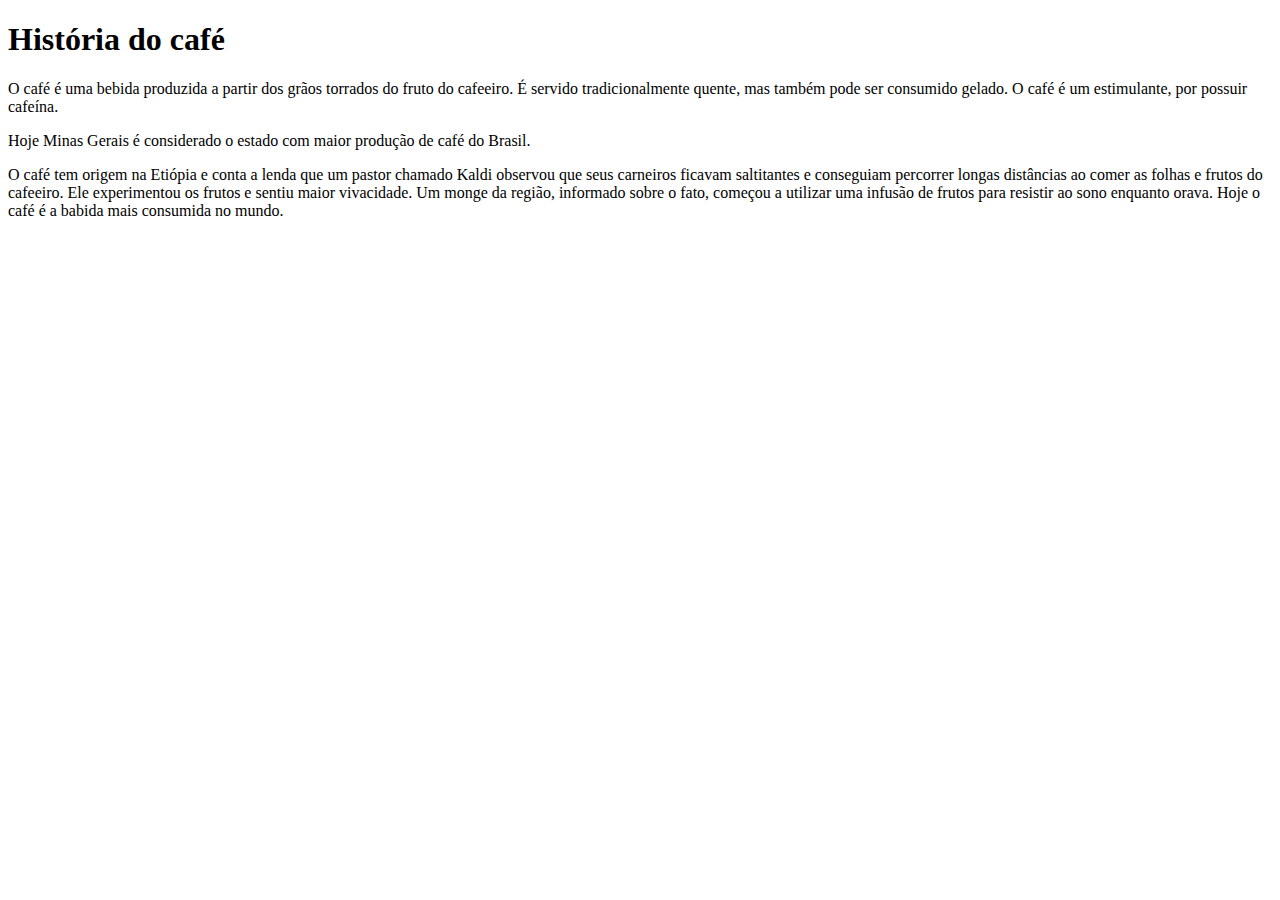
==== home.html @ 9a3d0831 "Introdução a Front End" ====
<!DOCTYPE html>
<html lang="en">

<head>
    <meta charset="UTF-8">
    <meta http-equiv="X-UA-Compatible" content="IE=edge">
    <meta name="viewport" content="width=device-width, initial-scale=1.0">
    <title>Home</title>
</head>

<body>
    <h1>História do café</h1>

    <p>O café é uma bebida produzida a partir dos grãos torrados do
        fruto do cafeeiro. É servido tradicionalmente quente, mas
        também pode ser consumido gelado. O café é um estimulante,
        por possuir cafeína. </p>
    <p>
        Hoje Minas Gerais é considerado o estado com maior produção de café do Brasil.
    </p>
    <p>
        O café tem origem na Etiópia e conta a lenda que um pastor chamado Kaldi observou
        que seus carneiros ficavam saltitantes e conseguiam percorrer longas distâncias ao
        comer as folhas e frutos do cafeeiro. Ele experimentou os frutos e sentiu maior
        vivacidade. Um monge da região, informado sobre o fato, começou a utilizar uma infusão
        de frutos para resistir ao sono enquanto orava. Hoje o café é a babida mais consumida no mundo.
    </p>
</body>

</html>
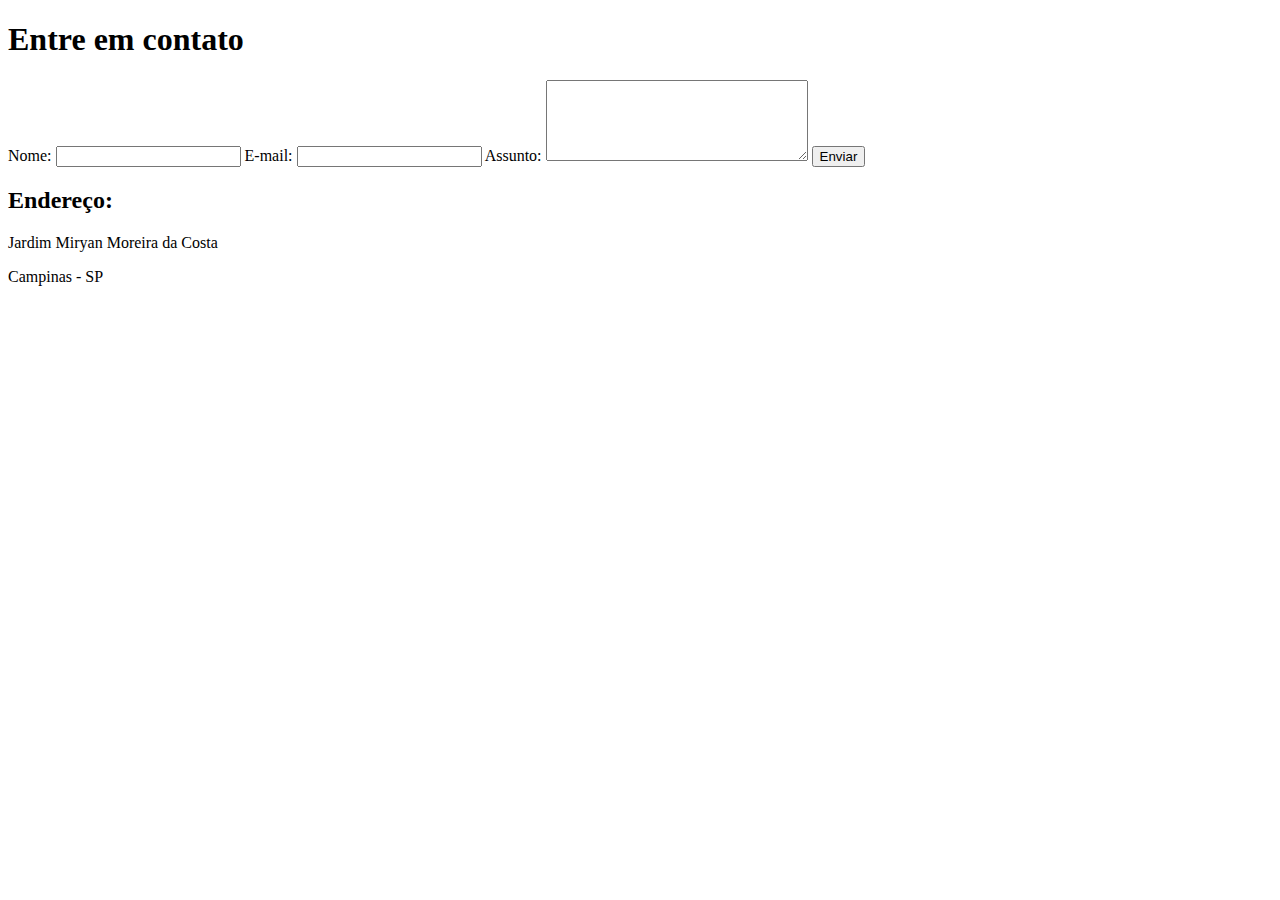
==== commit 4e8d51fc: "Páginas HTML de atualizadas" ====
--- a/home.html
+++ b/home.html
@@ -5,26 +5,33 @@
     <meta charset="UTF-8">
     <meta http-equiv="X-UA-Compatible" content="IE=edge">
     <meta name="viewport" content="width=device-width, initial-scale=1.0">
-    <title>Home</title>
+    <title>Meu Perfil</title>
 </head>
 
 <body>
-    <h1>História do café</h1>
 
-    <p>O café é uma bebida produzida a partir dos grãos torrados do
-        fruto do cafeeiro. É servido tradicionalmente quente, mas
-        também pode ser consumido gelado. O café é um estimulante,
-        por possuir cafeína. </p>
-    <p>
-        Hoje Minas Gerais é considerado o estado com maior produção de café do Brasil.
-    </p>
-    <p>
-        O café tem origem na Etiópia e conta a lenda que um pastor chamado Kaldi observou
-        que seus carneiros ficavam saltitantes e conseguiam percorrer longas distâncias ao
-        comer as folhas e frutos do cafeeiro. Ele experimentou os frutos e sentiu maior
-        vivacidade. Um monge da região, informado sobre o fato, começou a utilizar uma infusão
-        de frutos para resistir ao sono enquanto orava. Hoje o café é a babida mais consumida no mundo.
-    </p>
+    <h1>Entre em contato</h1>
+
+    <form>
+        <label for="nome">Nome:</label>
+        <input type="text" id="nome">
+
+        <label for="email">E-mail:</label>
+        <input type="email" id="email">
+
+        <label for="assunto">Assunto:</label>
+        <textarea name="assunto" id="assunto" cols="30" rows="5"></textarea>
+
+        <button>Enviar</button>
+    </form>
+
+    <h2>Endereço:</h2>
+
+    <p>Jardim Miryan Moreira da Costa</p>
+    <p>Campinas - SP</p>
+
+    <iframe src="https://www.google.com/maps/embed?pb=!1m18!1m12!1m3!1d7355.49160503914!2d-47.03400162649983!3d-22.81188110055844!2m3!1f0!2f0!3f0!3m2!1i1024!2i768!4f13.1!3m3!1m2!1s0x94c8c47072ee3dff%3A0x9f547dc52f3292f2!2sJardim%20Myrian%20Moreira%20da%20Costa%2C%20Campinas%20-%20SP!5e0!3m2!1spt-BR!2sbr!4v1650413081416!5m2!1spt-BR!2sbr" width="600" height="450" style="border:0;" allowfullscreen="" loading="lazy" referrerpolicy="no-referrer-when-downgrade"></iframe>
+
 </body>
 
 </html>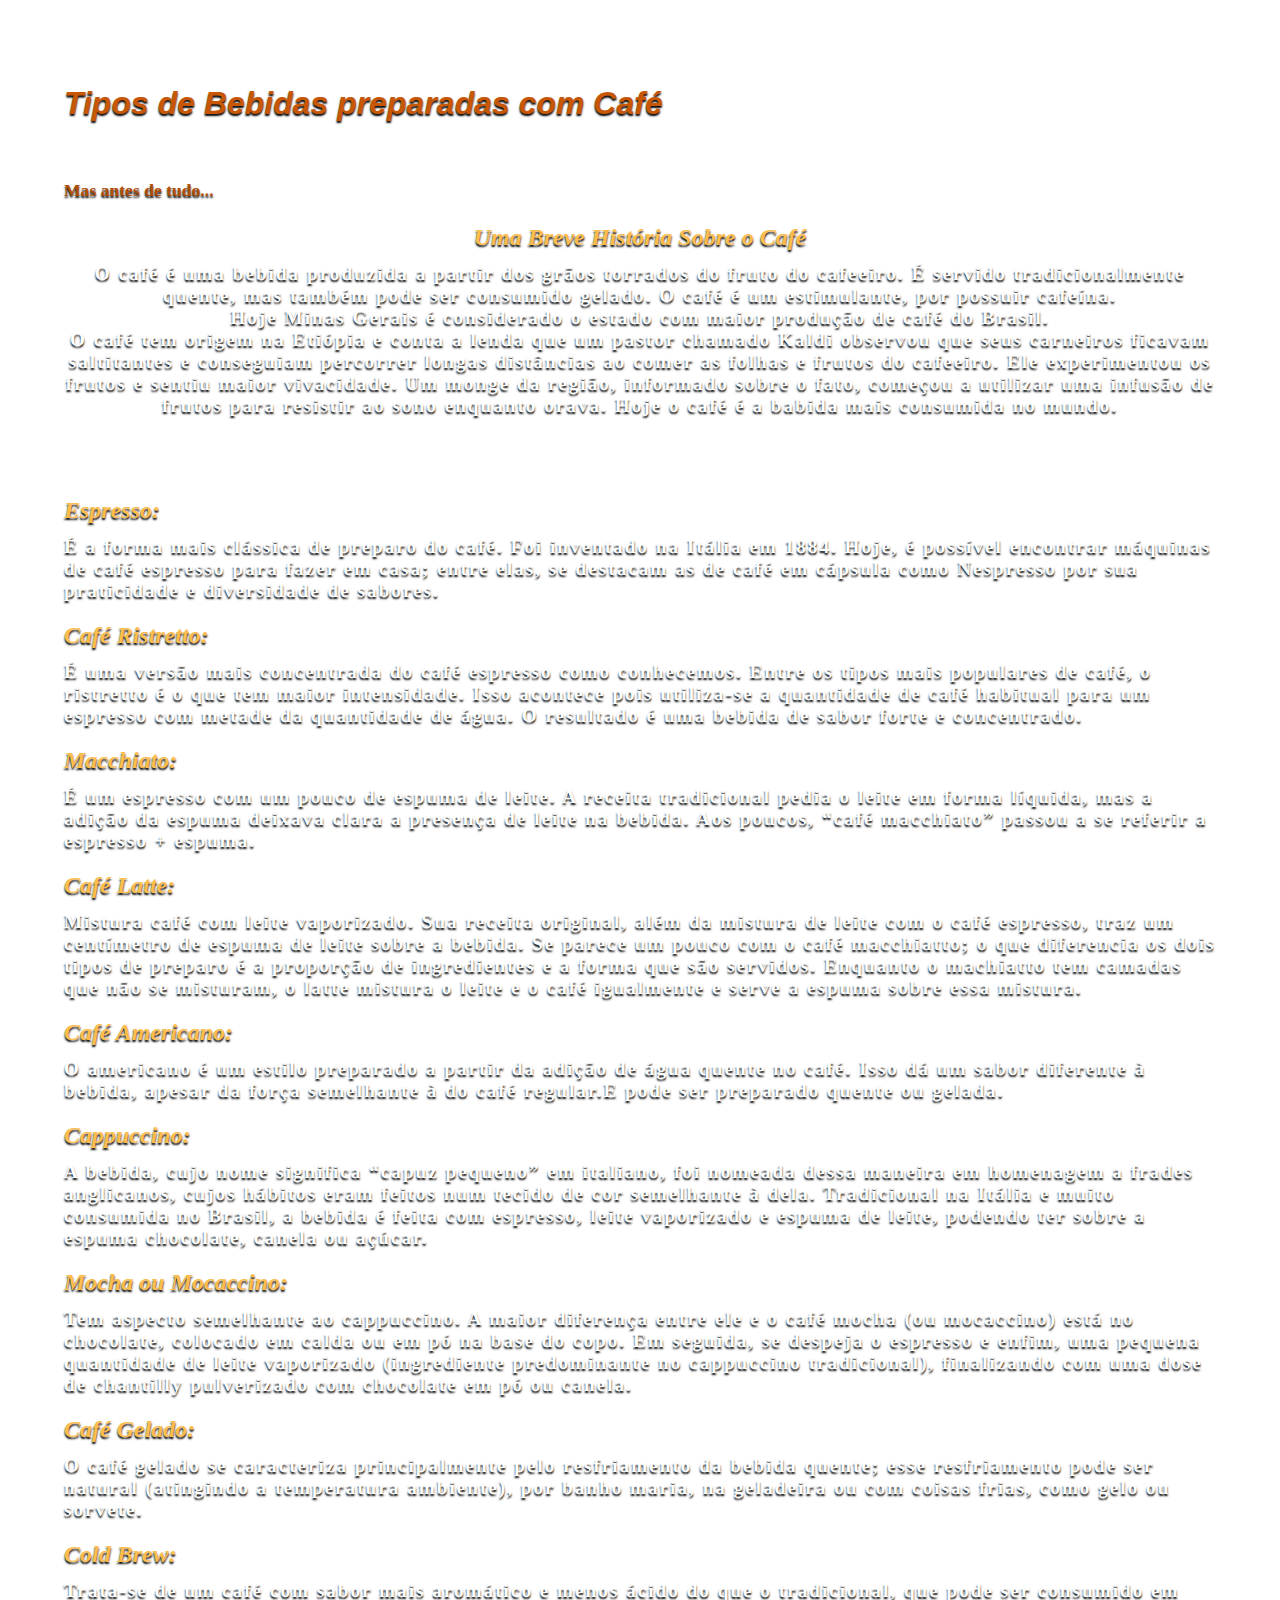
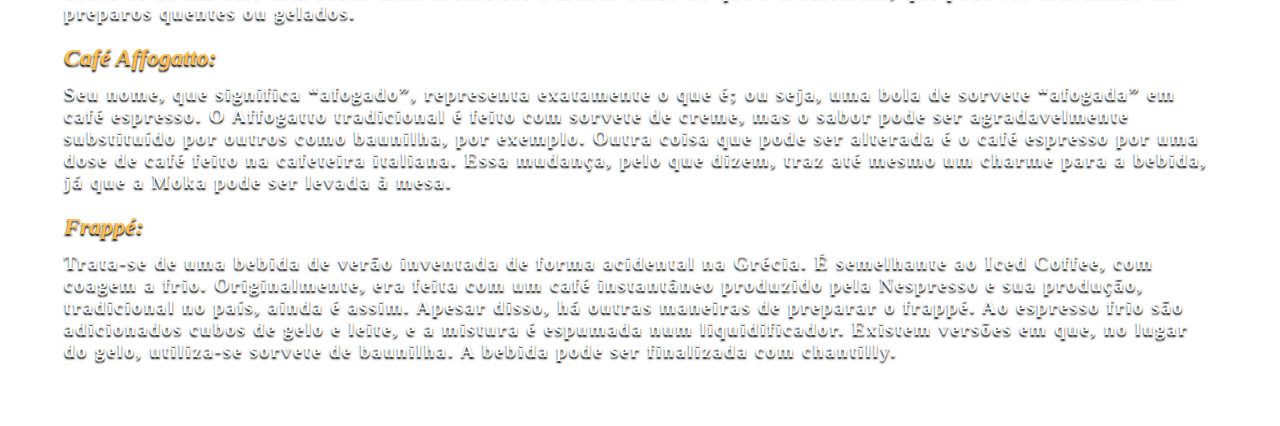
==== commit 77e53388: "Implementação de todo estilo do site, utilizando CSS puro" ====
--- a/home.html
+++ b/home.html
@@ -5,33 +5,113 @@
     <meta charset="UTF-8">
     <meta http-equiv="X-UA-Compatible" content="IE=edge">
     <meta name="viewport" content="width=device-width, initial-scale=1.0">
-    <title>Meu Perfil</title>
+    <link rel="stylesheet" href="styles/home.css">
+    <title>Tipos de Bebidas com Café</title>
 </head>
 
 <body>
+    <div class="container">
+        <div class="image"></div>
+        <div class="main">
+            
+            <h1>Tipos de Bebidas preparadas com Café</h1>
 
-    <h1>Entre em contato</h1>
+            <div class="texto">
+                <h4>Mas antes de tudo...</h4>
 
-    <form>
-        <label for="nome">Nome:</label>
-        <input type="text" id="nome">
+                <div class="texto2">
+                    <h2>Uma Breve História Sobre o Café</h2>
 
-        <label for="email">E-mail:</label>
-        <input type="email" id="email">
+                    <p>O café é uma bebida produzida a partir dos grãos torrados do
+                        fruto do cafeeiro. É servido tradicionalmente quente, mas
+                        também pode ser consumido gelado. O café é um estimulante,
+                        por possuir cafeína. </p>
+                    <p>Hoje Minas Gerais é considerado o estado com maior produção de café do Brasil.</p>
+                <p>O café tem origem na Etiópia e conta a lenda que um pastor chamado Kaldi observou
+                    que seus carneiros ficavam saltitantes e conseguiam percorrer longas distâncias ao
+                    comer as folhas e frutos do cafeeiro. Ele experimentou os frutos e sentiu maior
+                    vivacidade. Um monge da região, informado sobre o fato, começou a utilizar uma infusão
+                    de frutos para resistir ao sono enquanto orava. Hoje o café é a babida mais consumida no mundo.</p>
+                </div>
 
-        <label for="assunto">Assunto:</label>
-        <textarea name="assunto" id="assunto" cols="30" rows="5"></textarea>
+                    <h2>Espresso:</h2>
+                <p>É a forma mais clássica de preparo do café.
+                    Foi inventado na Itália em 1884. Hoje, é possível encontrar
+                    máquinas de café espresso para fazer em casa; entre elas,
+                    se destacam as de café em cápsula como Nespresso por sua
+                    praticidade e diversidade de sabores.</p>
 
-        <button>Enviar</button>
-    </form>
+                <h2>Café Ristretto:</h2>
+                <p>É uma versão mais concentrada do café espresso como conhecemos.
+                    Entre os tipos mais populares de café, o ristretto é o que tem
+                    maior intensidade. Isso acontece pois utiliza-se a quantidade
+                    de café habitual para um espresso com metade da quantidade de água.
+                    O resultado é uma bebida de sabor forte e concentrado.</p>
 
-    <h2>Endereço:</h2>
+                <h2>Macchiato:</h2>
+                <p>É um espresso com um pouco de espuma de leite. A receita tradicional
+                    pedia o leite em forma líquida, mas a adição da espuma deixava clara
+                    a presença de leite na bebida. Aos poucos, “café macchiato” passou a
+                    se referir a espresso + espuma.</p>
 
-    <p>Jardim Miryan Moreira da Costa</p>
-    <p>Campinas - SP</p>
+                <h2>Café Latte:</h2>
+                <p>Mistura café com leite vaporizado. Sua receita original, além da mistura
+                    de leite com o café espresso, traz um centímetro de espuma de leite sobre
+                    a bebida.
+                    Se parece um pouco com o café macchiatto; o que diferencia os dois tipos
+                    de preparo é a proporção de ingredientes e a forma que são servidos.
+                    Enquanto o machiatto tem camadas que não se misturam, o latte mistura o
+                    leite e o café igualmente e serve a espuma sobre essa mistura.</p>
 
-    <iframe src="https://www.google.com/maps/embed?pb=!1m18!1m12!1m3!1d7355.49160503914!2d-47.03400162649983!3d-22.81188110055844!2m3!1f0!2f0!3f0!3m2!1i1024!2i768!4f13.1!3m3!1m2!1s0x94c8c47072ee3dff%3A0x9f547dc52f3292f2!2sJardim%20Myrian%20Moreira%20da%20Costa%2C%20Campinas%20-%20SP!5e0!3m2!1spt-BR!2sbr!4v1650413081416!5m2!1spt-BR!2sbr" width="600" height="450" style="border:0;" allowfullscreen="" loading="lazy" referrerpolicy="no-referrer-when-downgrade"></iframe>
+                <h2>Café Americano:</h2>
+                <p>O americano é um estilo preparado a partir da adição de água quente no café.
+                    Isso dá um sabor diferente à bebida, apesar da força semelhante à do café
+                    regular.E pode ser preparado quente ou gelada.</p>
 
+                <h2>Cappuccino:</h2>
+                <p>A bebida, cujo nome significa “capuz pequeno” em italiano, foi nomeada dessa
+                    maneira em homenagem a frades anglicanos, cujos hábitos eram feitos num
+                    tecido de cor semelhante à dela. Tradicional na Itália e muito consumida no
+                    Brasil, a bebida é feita com espresso, leite vaporizado e espuma de leite,
+                    podendo ter sobre a espuma chocolate, canela ou açúcar.</p>
+
+                <h2>Mocha ou Mocaccino:</h2>
+                <p>Tem aspecto semelhante ao cappuccino. A maior diferença entre ele e o café mocha
+                    (ou mocaccino) está no chocolate, colocado em calda ou em pó na base do copo.
+                    Em seguida, se despeja o espresso e enfim, uma pequena quantidade de leite
+                    vaporizado (ingrediente predominante no cappuccino tradicional), finalizando
+                    com uma dose de chantilly pulverizado com chocolate em pó ou canela.</p>
+
+                <h2>Café Gelado:</h2>
+                <p>O café gelado se caracteriza principalmente pelo resfriamento da bebida quente;
+                    esse resfriamento pode ser natural (atingindo a temperatura ambiente), por
+                    banho maria, na geladeira ou com coisas frias, como gelo ou sorvete.</p>
+
+                <h2>Cold Brew:</h2>
+                <p>Trata-se de um café com sabor mais aromático e menos ácido do que o tradicional,
+                    que pode ser consumido em preparos quentes ou gelados.</p>
+
+                <h2>Café Affogatto:</h2>
+                <p>Seu nome, que significa “afogado”, representa exatamente o que é; ou seja, uma
+                    bola de sorvete “afogada” em café espresso.
+                    O Affogatto tradicional é feito com sorvete de creme, mas o sabor pode ser
+                    agradavelmente substituído por outros como baunilha, por exemplo. Outra coisa
+                    que pode ser alterada é o café espresso por uma dose de café feito na cafeteira
+                    italiana. Essa mudança, pelo que dizem, traz até mesmo um charme para a bebida,
+                    já que a Moka pode ser levada à mesa.</p>
+
+                <h2>Frappé:</h2>
+                <p>Trata-se de uma bebida de verão inventada de forma acidental na Grécia. É
+                    semelhante ao Iced Coffee, com coagem a frio. Originalmente, era feita com um
+                    café instantâneo produzido pela Nespresso e sua produção, tradicional no país,
+                    ainda é assim.
+                    Apesar disso, há outras maneiras de preparar o frappé. Ao espresso frio são
+                    adicionados cubos de gelo e leite, e a mistura é espumada num liquidificador.
+                    Existem versões em que, no lugar do gelo, utiliza-se sorvete de baunilha.
+                    A bebida pode ser finalizada com chantilly.</p>
+            </div>
+        </div>
+    </div>
 </body>
 
 </html>--- a/styles/home.css
+++ b/styles/home.css
@@ -0,0 +1,80 @@
+/* Estilos da pagina index.html */
+body {
+    margin: 0;
+    padding: 0;
+
+    box-sizing: border-box;
+    -moz-box-sizing: border-box;
+    -webkit-box-sizing: border-box;
+    /* font-style: normal !important; */  
+}
+
+.container {
+    display: block;
+    width: 100vw;
+    max-width: 100%;
+    margin: 0 auto; 
+    position: relative;
+}
+
+.image {
+    background: url(../assets/imgformulario.png) no-repeat;
+    background-position: center;
+    background-attachment: fixed;
+    background-size: cover;
+    width: 100vw;
+    max-width: 100%;
+    height: 100vh;
+    min-height: 100%;
+    position: absolute;
+    /* width: 100vw;
+    height: 180vh;
+    background: url(../assets/imagemCafe.jpg) no-repeat bottom center scroll;
+    position: absolute;     */
+}
+
+.main {
+    position: relative;
+    padding: 5vw;
+}
+
+h1 {
+    margin-bottom: 5%;
+    font-family: 'Indie Flower', sans-serif;
+    font-style: italic;
+    color: rgb(199, 86, 5);
+    text-shadow: 0px 2px 2px #000000;
+} 
+
+h4 {
+    font-family: 'Open Sans', cursive;
+    color:rgb(180, 77, 4); 
+    font-size: 1.1rem;
+    text-shadow: 0px 2px 2px #000000;
+}
+
+h2 {
+    font-family: 'Indie Flower', cursive;
+    font-style: italic;
+    color: rgb(254, 189, 77);
+    margin-bottom: 0.5em;
+    text-shadow: 0px 2px 2px #000000;
+}
+
+.texto p {
+    font-family: 'Indie Flower', cursive;
+    margin: 0;
+    /* margin-bottom: 2%; */
+    color: white;
+    font-weight: bold;
+    font-size: 1.2rem;
+    text-shadow: 0px 2px 2px #000000;
+    letter-spacing: 2px;
+}
+
+.texto2 {
+    background-position: center;
+    text-align: center;
+    margin-bottom: 5em;
+}
+
